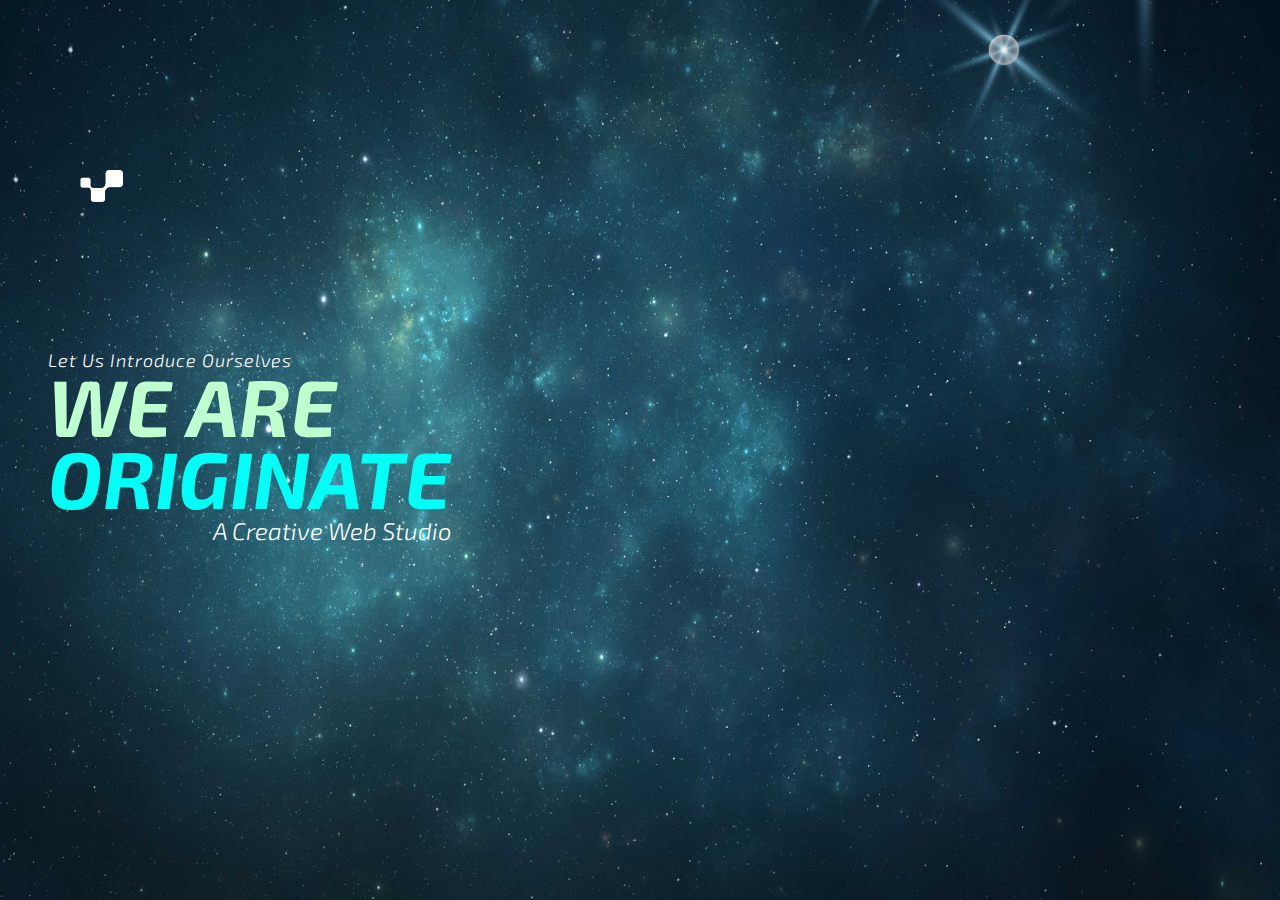
==== index.html @ 2e65749f "remove modernizr" ====
<!doctype html> <html class="no-js"> <head> <meta charset="utf-8"> <title>Originate - Creative Web Studio | Bozeman, Montana</title> <meta name="description" content=""> <meta name="viewport" content="width=device-width"> <!-- Place favicon.ico and apple-touch-icon.png in the root directory --> <link rel="stylesheet" href="styles/vendor.30583ed3.css"> <link rel="stylesheet" href="styles/main.c3ea2353.css">  <body ng-app="originateApp" ng-controller="AppCtrl"> <!--[if lt IE 7]>
      <p class="browsehappy">You are using an <strong>outdated</strong> browser. Please <a href="http://browsehappy.com/">upgrade your browser</a> to improve your experience.</p>
    <![endif]--> <!-- Add your site or application content here --> <div ng-if="windowWidth >= 1024" starfield id="starBg"></div> <div id="wrap" class="container"> <div id="site-head" class="header"> <a id="logo" ui-sref="index"><img src="images/originate_logo.b2fbcf9d.png" height="32px" width="43px"></a> </div> <div id="main"> <div ui-view=""></div> </div> <div id="site-footer" class="footer"> </div> </div> <!-- Google Analytics: change UA-XXXXX-X to be your site's ID --> <script>!function(A,n,g,u,l,a,r){A.GoogleAnalyticsObject=l,A[l]=A[l]||function(){
        (A[l].q=A[l].q||[]).push(arguments)},A[l].l=+new Date,a=n.createElement(g),
        r=n.getElementsByTagName(g)[0],a.src=u,r.parentNode.insertBefore(a,r)
        }(window,document,'script','//www.google-analytics.com/analytics.js','ga');

        ga('create', 'UA-XXXXX-X');
        ga('send', 'pageview');</script> <script src="scripts/vendor.484ccd7e.js"></script> <script src="scripts/scripts.5eb53ec9.js"></script>
---- styles/main.c3ea2353.css ----
@import url(http://fonts.googleapis.com/css?family=Exo+2:400,700,700italic,400italic,300,300italic);abbr,address,article,aside,audio,b,blockquote,body,canvas,caption,cite,code,dd,del,details,dfn,div,dl,dt,em,fieldset,figcaption,figure,footer,form,h1,h2,h3,h4,h5,h6,header,hgroup,html,i,iframe,img,ins,kbd,label,legend,li,mark,menu,nav,object,ol,p,pre,q,samp,section,small,span,strong,sub,summary,sup,table,tbody,td,tfoot,th,thead,time,tr,ul,var,video{margin:0;padding:0;border:0;outline:0;font-size:100%;vertical-align:baseline;background:0 0}body{line-height:1}article,aside,details,figcaption,figure,footer,header,hgroup,menu,nav,section{display:block}nav ul{list-style:none}blockquote,q{quotes:none}blockquote:after,blockquote:before,q:after,q:before{content:'';content:none}a{margin:0;padding:0;font-size:100%;vertical-align:baseline;background:0 0}ins{background-color:#ff9;color:#000;text-decoration:none}mark{background-color:#ff9;color:#000;font-style:italic;font-weight:700}del{text-decoration:line-through}abbr[title],dfn[title]{border-bottom:1px dotted;cursor:help}table{border-collapse:collapse;border-spacing:0}hr{display:block;height:1px;border:0;border-top:1px solid #ccc;margin:1em 0;padding:0}input,select{vertical-align:middle}html{box-sizing:border-box}*,::after,::before{box-sizing:inherit}@-webkit-keyframes flickerAnimation1{0%{opacity:.55}50%{opacity:1}100%{opacity:.55}}@keyframes flickerAnimation1{0%{opacity:.55}50%{opacity:1}100%{opacity:.55}}@-webkit-keyframes flickerAnimation2{0%{opacity:.65}50%{opacity:1}100%{opacity:.65}}@keyframes flickerAnimation2{0%{opacity:.65}50%{opacity:1}100%{opacity:.65}}@-webkit-keyframes flickerAnimation3{0%{opacity:.5}50%{opacity:1}100%{opacity:.5}}@keyframes flickerAnimation3{0%{opacity:.5}50%{opacity:1}100%{opacity:.5}}@-webkit-keyframes auraAnimation{0%{-webkit-transform:scale(0.9);transform:scale(0.9)}50%{-webkit-transform:scale(1);transform:scale(1)}100%{-webkit-transform:scale(0.9);transform:scale(0.9)}}@keyframes auraAnimation{0%{-webkit-transform:scale(0.9);transform:scale(0.9)}50%{-webkit-transform:scale(1);transform:scale(1)}100%{-webkit-transform:scale(0.9);transform:scale(0.9)}}body,html{height:100%;width:100%}body{color:#fff}h1,h2,h3,h4,h5,h6{font-family:"Exo 2",sans-serif}p{font-family:"Exo 2",sans-serif;font-style:italic;font-size:36px;font-weight:300}#wrap{margin:0 1rem}#logo{display:block;position:absolute;top:20px}body{background:url(../images/bg_space_768.952e1df9.jpg) center center/cover no-repeat}#main,#wrap{position:relative}#intro{position:absolute;top:80px}#intro h1{font-size:18px;font-style:italic;font-weight:300;letter-spacing:1px;text-transform:capitalize;margin:0}#intro h1 span{color:#bfffcf;display:block;letter-spacing:normal;line-height:.9;font-size:55px;font-weight:700;text-transform:uppercase}#intro h1 span span{color:#00fff6}#intro h2{color:#fff;font-size:24px;font-style:italic;font-weight:300;line-height:1.5em;margin:0;text-align:right}#site-footer{display:none}@media only screen and (min-width:1024px){.container,.footer,.header{padding:0 2rem;width:100%}#starBg{background:url(../images/bg_space.cd8bb5fc.jpg) center center/120% 140% no-repeat fixed;position:absolute;height:100%;width:100%;top:0!important;left:0!important}#site-head{position:absolute;top:150px;z-index:1000}#intro{position:absolute;top:50%;max-width:500px}#intro::after{clear:both;content:"";display:table}#intro h1{font-size:18px;font-style:italic;font-weight:300;letter-spacing:1px;text-transform:capitalize;margin:0}#intro h1 span{color:#bfffcf;display:block;letter-spacing:normal;line-height:.9;font-size:80px;font-weight:700;text-transform:uppercase}#intro h1 span span{color:#00fff6}#intro h2{color:#fff;font-size:24px;font-style:italic;font-weight:300;line-height:1.5em;margin:0;text-align:right}.starlink{position:absolute;top:50%}.starlink .star{background:url(../images/star_rays.65570659.png) center/contain no-repeat;height:100%;position:absolute;width:100%;z-index:998}.starlink .star a{background:url(../images/star_aura.a61310d2.png) center/contain no-repeat;display:block;position:absolute;top:50%;left:50%;z-index:999}.starlink .tag{transition:opacity .5s;left:0;opacity:0;position:absolute;top:50%;z-index:998}.starlink.show .tag{opacity:1}#star-contact{height:600px;width:600px;margin-top:-380px;right:-180px}#star-contact .star{-webkit-animation:flickerAnimation1 2.5s infinite;animation:flickerAnimation1 2.5s infinite}#star-contact .star a{-webkit-animation:auraAnimation 2.5s infinite;animation:auraAnimation 2.5s infinite;height:60px;width:60px;margin:-30px 0 0 -30px}#star-contact .tag{left:60px;margin-top:-55px}#star-services{height:300px;width:300px;margin-top:-100px;right:110px}#star-services .star{-webkit-transform:rotate(25deg);transform:rotate(25deg);-webkit-animation:flickerAnimation2 2s infinite;animation:flickerAnimation2 2s infinite}#star-services .star a{-webkit-animation:auraAnimation 2s infinite;animation:auraAnimation 2s infinite;height:30px;width:30px;margin:-15px 0 0 -15px}#star-services .tag{left:-40px}#star-portfolio{height:200px;width:200px;margin-top:-140px;right:270px}#star-portfolio .star{-webkit-transform:rotate(100deg);transform:rotate(100deg);-webkit-animation:flickerAnimation3 3s infinite;animation:flickerAnimation3 3s infinite}#star-portfolio .star a{-webkit-animation:auraAnimation 3s infinite;animation:auraAnimation 3s infinite;height:20px;width:20px;margin:-10px 0 0 -10px}#star-portfolio .tag{margin-top:-44px;left:-74px}#subpage{padding-top:250px}#subpage h1{border-bottom:1px solid rgba(191,255,207,.5);color:#bfffcf;display:block;letter-spacing:normal;line-height:.9;font-size:80px;font-weight:700;margin-bottom:35px;padding-bottom:35px;text-align:center;text-transform:uppercase}#subpage h1 span{color:#00fff6;display:block}.st0{fill:#BFFFCF}.st1{font-size:18}.st2{fill:none;stroke:#BFFFCF;stroke-miterlimit:10}.st3{font-family:Exo2-Bold}}
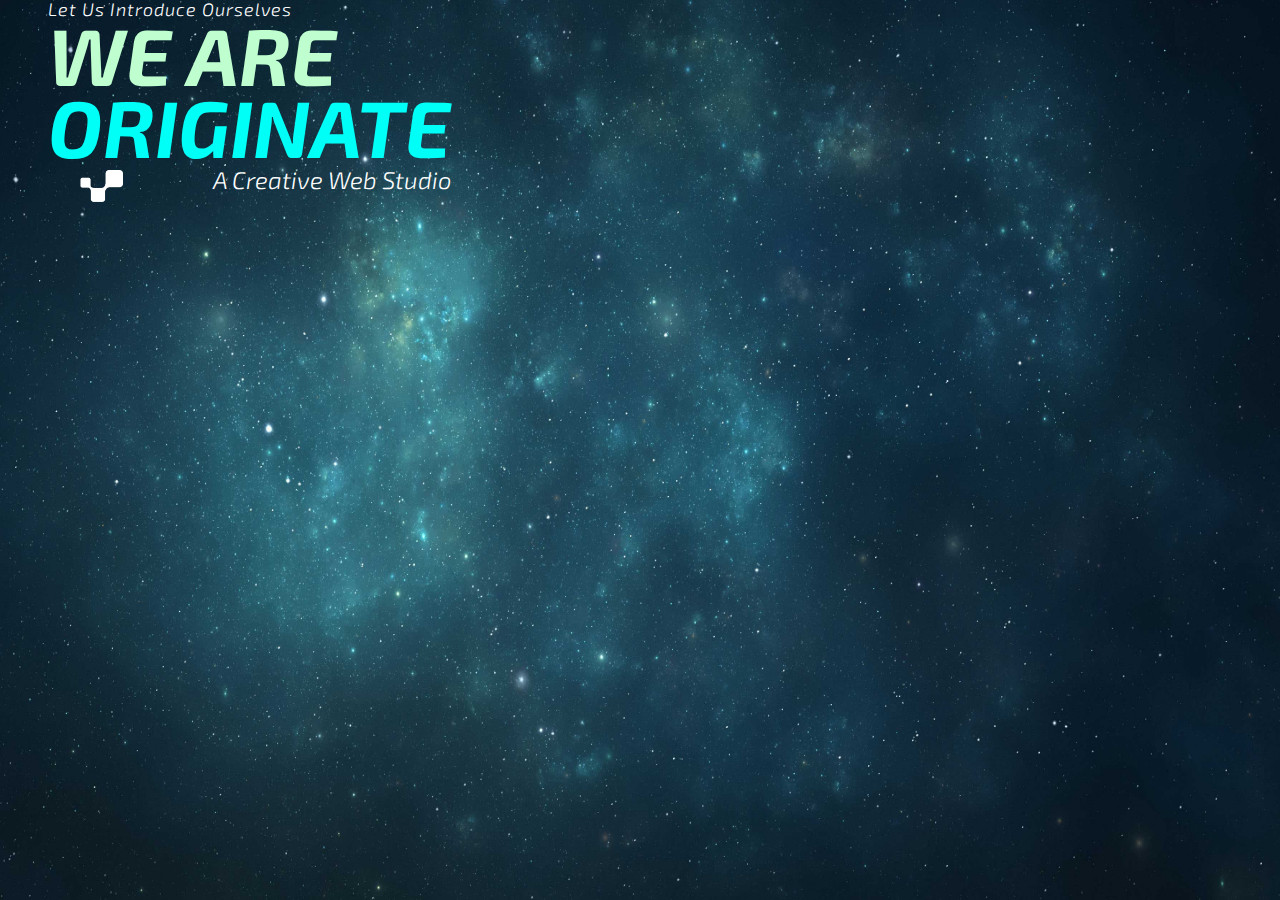
==== commit 1aa77ad0: "full screen background" ====
--- a/index.html
+++ b/index.html
@@ -1,4 +1,4 @@
-<!doctype html> <html class="no-js"> <head> <meta charset="utf-8"> <title>Originate - Creative Web Studio | Bozeman, Montana</title> <meta name="description" content=""> <meta name="viewport" content="width=device-width"> <!-- Place favicon.ico and apple-touch-icon.png in the root directory --> <link rel="stylesheet" href="styles/vendor.30583ed3.css"> <link rel="stylesheet" href="styles/main.c3ea2353.css">  <body ng-app="originateApp" ng-controller="AppCtrl"> <!--[if lt IE 7]>
+<!doctype html> <html class="no-js"> <head> <meta charset="utf-8"> <title>Originate - Creative Web Studio | Bozeman, Montana</title> <meta name="description" content=""> <meta name="viewport" content="width=device-width"> <!-- Place favicon.ico and apple-touch-icon.png in the root directory --> <link rel="stylesheet" href="styles/vendor.30583ed3.css"> <link rel="stylesheet" href="styles/main.5e45e3d6.css">  <body ng-app="originateApp" ng-controller="AppCtrl"> <!--[if lt IE 7]>
       <p class="browsehappy">You are using an <strong>outdated</strong> browser. Please <a href="http://browsehappy.com/">upgrade your browser</a> to improve your experience.</p>
     <![endif]--> <!-- Add your site or application content here --> <div ng-if="windowWidth >= 1024" starfield id="starBg"></div> <div id="wrap" class="container"> <div id="site-head" class="header"> <a id="logo" ui-sref="index"><img src="images/originate_logo.b2fbcf9d.png" height="32px" width="43px"></a> </div> <div id="main"> <div ui-view=""></div> </div> <div id="site-footer" class="footer"> </div> </div> <!-- Google Analytics: change UA-XXXXX-X to be your site's ID --> <script>!function(A,n,g,u,l,a,r){A.GoogleAnalyticsObject=l,A[l]=A[l]||function(){
         (A[l].q=A[l].q||[]).push(arguments)},A[l].l=+new Date,a=n.createElement(g),
@@ -6,4 +6,4 @@
         }(window,document,'script','//www.google-analytics.com/analytics.js','ga');
 
         ga('create', 'UA-XXXXX-X');
-        ga('send', 'pageview');</script> <script src="scripts/vendor.484ccd7e.js"></script> <script src="scripts/scripts.5eb53ec9.js"></script>  +        ga('send', 'pageview');</script> <script src="scripts/vendor.484ccd7e.js"></script> <script src="scripts/scripts.6847d75a.js"></script>  --- a/styles/main.5e45e3d6.css
+++ b/styles/main.5e45e3d6.css
@@ -0,0 +1 @@
+@import url(http://fonts.googleapis.com/css?family=Exo+2:400,700,700italic,400italic,300,300italic);abbr,address,article,aside,audio,b,blockquote,body,canvas,caption,cite,code,dd,del,details,dfn,div,dl,dt,em,fieldset,figcaption,figure,footer,form,h1,h2,h3,h4,h5,h6,header,hgroup,html,i,iframe,img,ins,kbd,label,legend,li,mark,menu,nav,object,ol,p,pre,q,samp,section,small,span,strong,sub,summary,sup,table,tbody,td,tfoot,th,thead,time,tr,ul,var,video{margin:0;padding:0;border:0;outline:0;font-size:100%;vertical-align:baseline;background:0 0}body{line-height:1}article,aside,details,figcaption,figure,footer,header,hgroup,menu,nav,section{display:block}nav ul{list-style:none}blockquote,q{quotes:none}blockquote:after,blockquote:before,q:after,q:before{content:'';content:none}a{margin:0;padding:0;font-size:100%;vertical-align:baseline;background:0 0}ins{background-color:#ff9;color:#000;text-decoration:none}mark{background-color:#ff9;color:#000;font-style:italic;font-weight:700}del{text-decoration:line-through}abbr[title],dfn[title]{border-bottom:1px dotted;cursor:help}table{border-collapse:collapse;border-spacing:0}hr{display:block;height:1px;border:0;border-top:1px solid #ccc;margin:1em 0;padding:0}input,select{vertical-align:middle}html{box-sizing:border-box}*,::after,::before{box-sizing:inherit}@-webkit-keyframes flickerAnimation1{0%{opacity:.55}50%{opacity:1}100%{opacity:.55}}@keyframes flickerAnimation1{0%{opacity:.55}50%{opacity:1}100%{opacity:.55}}@-webkit-keyframes flickerAnimation2{0%{opacity:.65}50%{opacity:1}100%{opacity:.65}}@keyframes flickerAnimation2{0%{opacity:.65}50%{opacity:1}100%{opacity:.65}}@-webkit-keyframes flickerAnimation3{0%{opacity:.5}50%{opacity:1}100%{opacity:.5}}@keyframes flickerAnimation3{0%{opacity:.5}50%{opacity:1}100%{opacity:.5}}@-webkit-keyframes auraAnimation{0%{-webkit-transform:scale(0.9);transform:scale(0.9)}50%{-webkit-transform:scale(1);transform:scale(1)}100%{-webkit-transform:scale(0.9);transform:scale(0.9)}}@keyframes auraAnimation{0%{-webkit-transform:scale(0.9);transform:scale(0.9)}50%{-webkit-transform:scale(1);transform:scale(1)}100%{-webkit-transform:scale(0.9);transform:scale(0.9)}}body,html{height:100%;width:100%}html{background:url(../images/bg_space.cd8bb5fc.jpg) center center/cover no-repeat fixed}body{color:#fff}h1,h2,h3,h4,h5,h6{font-family:"Exo 2",sans-serif}p{font-family:"Exo 2",sans-serif;font-style:italic;font-size:36px;font-weight:300}#wrap{margin:0 1rem}#logo{display:block;position:absolute;top:20px}#main,#wrap{position:relative}#intro{position:absolute;top:80px}#intro h1{font-size:18px;font-style:italic;font-weight:300;letter-spacing:1px;text-transform:capitalize;margin:0}#intro h1 span{color:#bfffcf;display:block;letter-spacing:normal;line-height:.9;font-size:55px;font-weight:700;text-transform:uppercase}#intro h1 span span{color:#00fff6}#intro h2{color:#fff;font-size:24px;font-style:italic;font-weight:300;line-height:1.5em;margin:0;text-align:right}#site-footer{display:none}@media only screen and (min-width:1024px){.container,.footer,.header{padding:0 2rem;width:100%}#starBg{background:url(../images/bg_space.cd8bb5fc.jpg) center center/120% 140% no-repeat fixed;position:absolute;height:100%;width:100%;top:0!important;left:0!important}#site-head{position:absolute;top:150px;z-index:1000}#intro{position:absolute;top:50%;max-width:500px}#intro::after{clear:both;content:"";display:table}#intro h1{font-size:18px;font-style:italic;font-weight:300;letter-spacing:1px;text-transform:capitalize;margin:0}#intro h1 span{color:#bfffcf;display:block;letter-spacing:normal;line-height:.9;font-size:80px;font-weight:700;text-transform:uppercase}#intro h1 span span{color:#00fff6}#intro h2{color:#fff;font-size:24px;font-style:italic;font-weight:300;line-height:1.5em;margin:0;text-align:right}.starlink{position:absolute;top:50%}.starlink .star{background:url(../images/star_rays.65570659.png) center/contain no-repeat;height:100%;position:absolute;width:100%;z-index:998}.starlink .star a{background:url(../images/star_aura.a61310d2.png) center/contain no-repeat;display:block;position:absolute;top:50%;left:50%;z-index:999}.starlink .tag{transition:opacity .5s;left:0;opacity:0;position:absolute;top:50%;z-index:998}.starlink.show .tag{opacity:1}#star-contact{height:600px;width:600px;margin-top:-380px;right:-180px}#star-contact .star{-webkit-animation:flickerAnimation1 2.5s infinite;animation:flickerAnimation1 2.5s infinite}#star-contact .star a{-webkit-animation:auraAnimation 2.5s infinite;animation:auraAnimation 2.5s infinite;height:60px;width:60px;margin:-30px 0 0 -30px}#star-contact .tag{left:60px;margin-top:-55px}#star-services{height:300px;width:300px;margin-top:-100px;right:110px}#star-services .star{-webkit-transform:rotate(25deg);transform:rotate(25deg);-webkit-animation:flickerAnimation2 2s infinite;animation:flickerAnimation2 2s infinite}#star-services .star a{-webkit-animation:auraAnimation 2s infinite;animation:auraAnimation 2s infinite;height:30px;width:30px;margin:-15px 0 0 -15px}#star-services .tag{left:-40px}#star-portfolio{height:200px;width:200px;margin-top:-140px;right:270px}#star-portfolio .star{-webkit-transform:rotate(100deg);transform:rotate(100deg);-webkit-animation:flickerAnimation3 3s infinite;animation:flickerAnimation3 3s infinite}#star-portfolio .star a{-webkit-animation:auraAnimation 3s infinite;animation:auraAnimation 3s infinite;height:20px;width:20px;margin:-10px 0 0 -10px}#star-portfolio .tag{margin-top:-44px;left:-74px}#subpage{padding-top:250px}#subpage h1{border-bottom:1px solid rgba(191,255,207,.5);color:#bfffcf;display:block;letter-spacing:normal;line-height:.9;font-size:80px;font-weight:700;margin-bottom:35px;padding-bottom:35px;text-align:center;text-transform:uppercase}#subpage h1 span{color:#00fff6;display:block}.st0{fill:#BFFFCF}.st1{font-size:18}.st2{fill:none;stroke:#BFFFCF;stroke-miterlimit:10}.st3{font-family:Exo2-Bold}}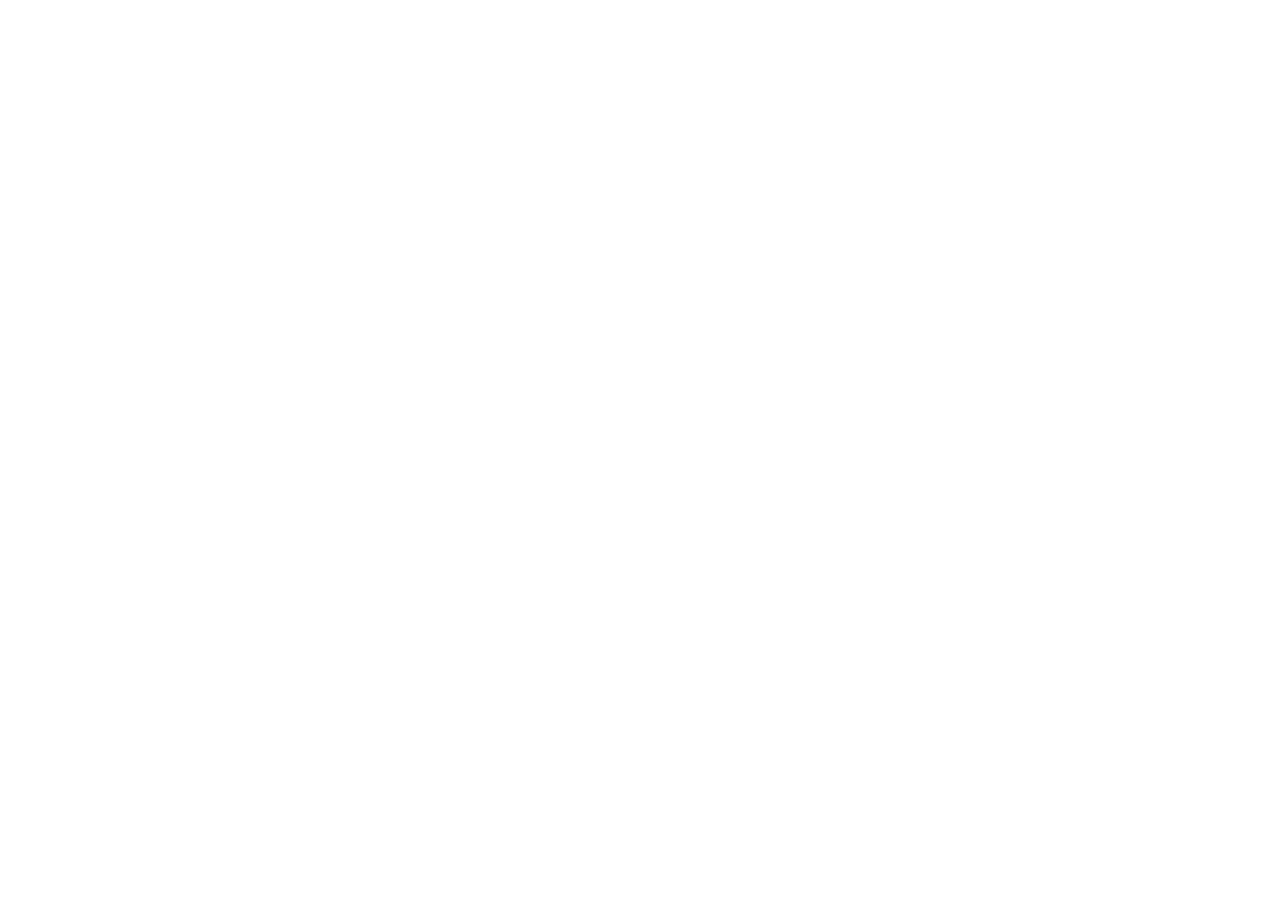
==== commit ceb705dc: "intro position" ====
--- a/index.html
+++ b/index.html
@@ -1,9 +1,75 @@
-<!doctype html> <html class="no-js"> <head> <meta charset="utf-8"> <title>Originate - Creative Web Studio | Bozeman, Montana</title> <meta name="description" content=""> <meta name="viewport" content="width=device-width"> <!-- Place favicon.ico and apple-touch-icon.png in the root directory --> <link rel="stylesheet" href="styles/vendor.30583ed3.css"> <link rel="stylesheet" href="styles/main.5e45e3d6.css">  <body ng-app="originateApp" ng-controller="AppCtrl"> <!--[if lt IE 7]>
+<!doctype html>
+<html class="no-js">
+<head>
+    <meta charset="utf-8">
+    <title>Originate - Creative Web Studio | Bozeman, Montana</title>
+    <meta name="description" content="">
+    <meta name="viewport" content="width=device-width">
+    <!-- Place favicon.ico and apple-touch-icon.png in the root directory -->
+    <!-- build:css(.) styles/vendor.css -->
+    <!-- bower:css -->
+    <link rel="stylesheet" href="bower_components/normalize.css/normalize.css" />
+    <!-- endbower -->
+    <!-- endbuild -->
+    <!-- build:css(.tmp) styles/main.css -->
+    <link rel="stylesheet" href="styles/main.css">
+    <!-- endbuild -->
+</head>
+<body ng-app="originateApp" ng-controller="AppCtrl">
+
+    <!--[if lt IE 7]>
       <p class="browsehappy">You are using an <strong>outdated</strong> browser. Please <a href="http://browsehappy.com/">upgrade your browser</a> to improve your experience.</p>
-    <![endif]--> <!-- Add your site or application content here --> <div ng-if="windowWidth >= 1024" starfield id="starBg"></div> <div id="wrap" class="container"> <div id="site-head" class="header"> <a id="logo" ui-sref="index"><img src="images/originate_logo.b2fbcf9d.png" height="32px" width="43px"></a> </div> <div id="main"> <div ui-view=""></div> </div> <div id="site-footer" class="footer"> </div> </div> <!-- Google Analytics: change UA-XXXXX-X to be your site's ID --> <script>!function(A,n,g,u,l,a,r){A.GoogleAnalyticsObject=l,A[l]=A[l]||function(){
+    <![endif]-->
+
+    <!-- Add your site or application content here -->
+    <div ng-if="windowWidth >= 1024" starfield id="starBg"></div>
+
+    <div id="wrap" class="container">
+        <div id="site-head" class="header">
+            <a id="logo" ui-sref="index"><img src="images/originate_logo.png" height="32px" width="43px"></a>
+        </div>
+
+        <div id="main">
+        <div ui-view=""></div>
+        </div>
+
+        <div id="site-footer" class="footer">
+        </div>
+    </div>
+
+    <!-- Google Analytics: change UA-XXXXX-X to be your site's ID -->
+    <script>
+        !function(A,n,g,u,l,a,r){A.GoogleAnalyticsObject=l,A[l]=A[l]||function(){
         (A[l].q=A[l].q||[]).push(arguments)},A[l].l=+new Date,a=n.createElement(g),
         r=n.getElementsByTagName(g)[0],a.src=u,r.parentNode.insertBefore(a,r)
         }(window,document,'script','//www.google-analytics.com/analytics.js','ga');
 
         ga('create', 'UA-XXXXX-X');
-        ga('send', 'pageview');</script> <script src="scripts/vendor.484ccd7e.js"></script> <script src="scripts/scripts.6847d75a.js"></script>  +        ga('send', 'pageview');
+    </script>
+
+    <!-- build:js(.) scripts/vendor.js -->
+    <!-- bower:js -->
+    <script src="bower_components/jquery/dist/jquery.js"></script>
+    <script src="bower_components/angular/angular.js"></script>
+    <script src="bower_components/angular-animate/angular-animate.js"></script>
+    <script src="bower_components/angular-cookies/angular-cookies.js"></script>
+    <script src="bower_components/angular-resource/angular-resource.js"></script>
+    <script src="bower_components/angular-route/angular-route.js"></script>
+    <script src="bower_components/angular-sanitize/angular-sanitize.js"></script>
+    <script src="bower_components/angular-touch/angular-touch.js"></script>
+    <script src="bower_components/angular-ui-router/release/angular-ui-router.js"></script>
+    <script src="bower_components/velocity/velocity.js"></script>
+    <script src="bower_components/velocity/velocity.ui.js"></script>
+    <script src="bower_components/angular-velocity/angular-velocity.min.js"></script>
+    <!-- endbower -->
+    <!-- endbuild -->
+
+    <!-- build:js({.tmp,app}) scripts/scripts.js -->
+    <script src="scripts/app.js"></script>
+    <script src="scripts/services.js"></script>
+    <script src="scripts/directives.js"></script>
+    <script src="scripts/controllers.js"></script>
+    <!-- endbuild -->
+</body>
+</html>
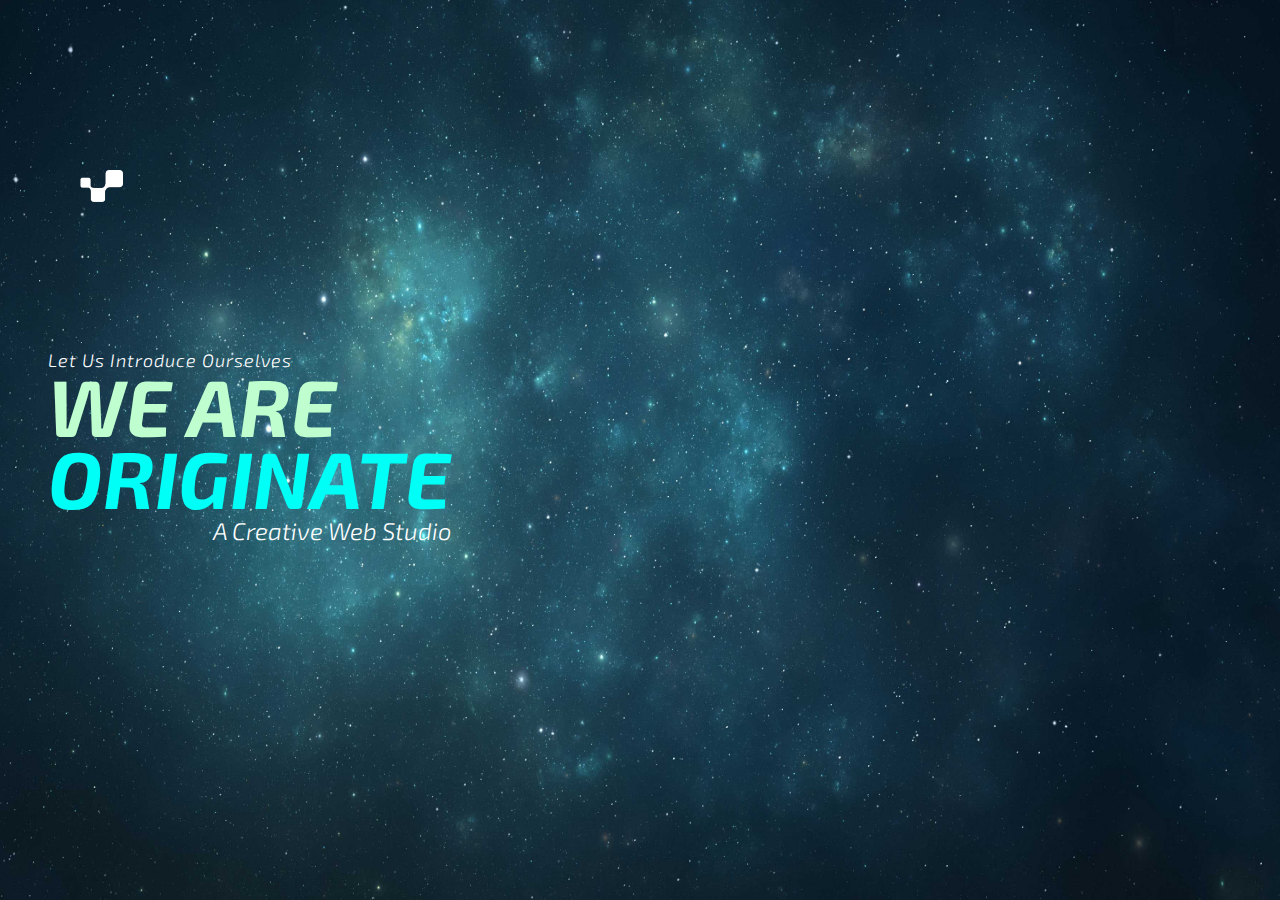
==== commit cced2362: "bump" ====
--- a/index.html
+++ b/index.html
@@ -1,75 +1,9 @@
-<!doctype html>
-<html class="no-js">
-<head>
-    <meta charset="utf-8">
-    <title>Originate - Creative Web Studio | Bozeman, Montana</title>
-    <meta name="description" content="">
-    <meta name="viewport" content="width=device-width">
-    <!-- Place favicon.ico and apple-touch-icon.png in the root directory -->
-    <!-- build:css(.) styles/vendor.css -->
-    <!-- bower:css -->
-    <link rel="stylesheet" href="bower_components/normalize.css/normalize.css" />
-    <!-- endbower -->
-    <!-- endbuild -->
-    <!-- build:css(.tmp) styles/main.css -->
-    <link rel="stylesheet" href="styles/main.css">
-    <!-- endbuild -->
-</head>
-<body ng-app="originateApp" ng-controller="AppCtrl">
-
-    <!--[if lt IE 7]>
+<!doctype html> <html class="no-js"> <head> <meta charset="utf-8"> <title>Originate - Creative Web Studio | Bozeman, Montana</title> <meta name="description" content=""> <meta name="viewport" content="width=device-width"> <!-- Place favicon.ico and apple-touch-icon.png in the root directory --> <link rel="stylesheet" href="styles/vendor.30583ed3.css"> <link rel="stylesheet" href="styles/main.29ab816a.css">  <body ng-app="originateApp" ng-controller="AppCtrl"> <!--[if lt IE 7]>
       <p class="browsehappy">You are using an <strong>outdated</strong> browser. Please <a href="http://browsehappy.com/">upgrade your browser</a> to improve your experience.</p>
-    <![endif]-->
-
-    <!-- Add your site or application content here -->
-    <div ng-if="windowWidth >= 1024" starfield id="starBg"></div>
-
-    <div id="wrap" class="container">
-        <div id="site-head" class="header">
-            <a id="logo" ui-sref="index"><img src="images/originate_logo.png" height="32px" width="43px"></a>
-        </div>
-
-        <div id="main">
-        <div ui-view=""></div>
-        </div>
-
-        <div id="site-footer" class="footer">
-        </div>
-    </div>
-
-    <!-- Google Analytics: change UA-XXXXX-X to be your site's ID -->
-    <script>
-        !function(A,n,g,u,l,a,r){A.GoogleAnalyticsObject=l,A[l]=A[l]||function(){
+    <![endif]--> <!-- Add your site or application content here --> <div ng-if="windowWidth >= 1024" starfield id="starBg"></div> <div id="wrap" class="container"> <div id="site-head" class="header"> <a id="logo" ui-sref="index"><img src="images/originate_logo.b2fbcf9d.png" height="32px" width="43px"></a> </div> <div id="main"> <div ui-view=""></div> </div> <div id="site-footer" class="footer"> </div> </div> <!-- Google Analytics: change UA-XXXXX-X to be your site's ID --> <script>!function(A,n,g,u,l,a,r){A.GoogleAnalyticsObject=l,A[l]=A[l]||function(){
         (A[l].q=A[l].q||[]).push(arguments)},A[l].l=+new Date,a=n.createElement(g),
         r=n.getElementsByTagName(g)[0],a.src=u,r.parentNode.insertBefore(a,r)
         }(window,document,'script','//www.google-analytics.com/analytics.js','ga');
 
         ga('create', 'UA-XXXXX-X');
-        ga('send', 'pageview');
-    </script>
-
-    <!-- build:js(.) scripts/vendor.js -->
-    <!-- bower:js -->
-    <script src="bower_components/jquery/dist/jquery.js"></script>
-    <script src="bower_components/angular/angular.js"></script>
-    <script src="bower_components/angular-animate/angular-animate.js"></script>
-    <script src="bower_components/angular-cookies/angular-cookies.js"></script>
-    <script src="bower_components/angular-resource/angular-resource.js"></script>
-    <script src="bower_components/angular-route/angular-route.js"></script>
-    <script src="bower_components/angular-sanitize/angular-sanitize.js"></script>
-    <script src="bower_components/angular-touch/angular-touch.js"></script>
-    <script src="bower_components/angular-ui-router/release/angular-ui-router.js"></script>
-    <script src="bower_components/velocity/velocity.js"></script>
-    <script src="bower_components/velocity/velocity.ui.js"></script>
-    <script src="bower_components/angular-velocity/angular-velocity.min.js"></script>
-    <!-- endbower -->
-    <!-- endbuild -->
-
-    <!-- build:js({.tmp,app}) scripts/scripts.js -->
-    <script src="scripts/app.js"></script>
-    <script src="scripts/services.js"></script>
-    <script src="scripts/directives.js"></script>
-    <script src="scripts/controllers.js"></script>
-    <!-- endbuild -->
-</body>
-</html>
+        ga('send', 'pageview');</script> <script src="scripts/vendor.484ccd7e.js"></script> <script src="scripts/scripts.e3458d1b.js"></script>  --- a/styles/main.29ab816a.css
+++ b/styles/main.29ab816a.css
@@ -0,0 +1 @@
+@import url(http://fonts.googleapis.com/css?family=Exo+2:400,700,700italic,400italic,300,300italic);abbr,address,article,aside,audio,b,blockquote,body,canvas,caption,cite,code,dd,del,details,dfn,div,dl,dt,em,fieldset,figcaption,figure,footer,form,h1,h2,h3,h4,h5,h6,header,hgroup,html,i,iframe,img,ins,kbd,label,legend,li,mark,menu,nav,object,ol,p,pre,q,samp,section,small,span,strong,sub,summary,sup,table,tbody,td,tfoot,th,thead,time,tr,ul,var,video{margin:0;padding:0;border:0;outline:0;font-size:100%;vertical-align:baseline;background:0 0}body{line-height:1}article,aside,details,figcaption,figure,footer,header,hgroup,menu,nav,section{display:block}nav ul{list-style:none}blockquote,q{quotes:none}blockquote:after,blockquote:before,q:after,q:before{content:'';content:none}a{margin:0;padding:0;font-size:100%;vertical-align:baseline;background:0 0}ins{background-color:#ff9;color:#000;text-decoration:none}mark{background-color:#ff9;color:#000;font-style:italic;font-weight:700}del{text-decoration:line-through}abbr[title],dfn[title]{border-bottom:1px dotted;cursor:help}table{border-collapse:collapse;border-spacing:0}hr{display:block;height:1px;border:0;border-top:1px solid #ccc;margin:1em 0;padding:0}input,select{vertical-align:middle}html{box-sizing:border-box}*,::after,::before{box-sizing:inherit}@-webkit-keyframes flickerAnimation1{0%{opacity:.55}50%{opacity:1}100%{opacity:.55}}@keyframes flickerAnimation1{0%{opacity:.55}50%{opacity:1}100%{opacity:.55}}@-webkit-keyframes flickerAnimation2{0%{opacity:.65}50%{opacity:1}100%{opacity:.65}}@keyframes flickerAnimation2{0%{opacity:.65}50%{opacity:1}100%{opacity:.65}}@-webkit-keyframes flickerAnimation3{0%{opacity:.5}50%{opacity:1}100%{opacity:.5}}@keyframes flickerAnimation3{0%{opacity:.5}50%{opacity:1}100%{opacity:.5}}@-webkit-keyframes auraAnimation{0%{-webkit-transform:scale(0.9);transform:scale(0.9)}50%{-webkit-transform:scale(1);transform:scale(1)}100%{-webkit-transform:scale(0.9);transform:scale(0.9)}}@keyframes auraAnimation{0%{-webkit-transform:scale(0.9);transform:scale(0.9)}50%{-webkit-transform:scale(1);transform:scale(1)}100%{-webkit-transform:scale(0.9);transform:scale(0.9)}}*{box-sizing:border-box;-moz-box-sizing:border-box}body,html{height:100%;width:100%}html{background:url(../images/bg_space.cd8bb5fc.jpg) center center/cover no-repeat fixed}body{color:#fff}h1,h2,h3,h4,h5,h6{font-family:"Exo 2",sans-serif}p{font-family:"Exo 2",sans-serif;font-style:italic;font-size:36px;font-weight:300}#wrap{margin:0 1rem}#logo{display:block;position:absolute;top:20px}#main,#wrap{position:relative}#intro{margin-bottom:40px;position:absolute;top:80px}#intro h1{font-size:18px;font-style:italic;font-weight:300;letter-spacing:1px;text-transform:capitalize;margin:0}#intro h1 span{color:#bfffcf;display:block;letter-spacing:normal;line-height:.9;font-size:55px;font-weight:700;text-transform:uppercase}#intro h1 span span{color:#00fff6}#intro h2{color:#fff;font-size:24px;font-style:italic;font-weight:300;line-height:1.5em;margin:0;text-align:right}#site-footer{display:none}@media only screen and (min-width:1024px){.container,.footer,.header{padding:0 2rem;width:100%}#starBg{background:url(../images/bg_space.cd8bb5fc.jpg) center center/120% 140% no-repeat fixed;position:absolute;height:100%;width:100%;top:0!important;left:0!important}#site-head{position:absolute;top:150px;z-index:1000}#intro{position:absolute;top:50%;max-width:500px}#intro::after{clear:both;content:"";display:table}#intro h1{font-size:18px;font-style:italic;font-weight:300;letter-spacing:1px;text-transform:capitalize;margin:0}#intro h1 span{color:#bfffcf;display:block;letter-spacing:normal;line-height:.9;font-size:80px;font-weight:700;text-transform:uppercase}#intro h1 span span{color:#00fff6}#intro h2{color:#fff;font-size:24px;font-style:italic;font-weight:300;line-height:1.5em;margin:0;text-align:right}.starlink{position:absolute;top:50%}.starlink .star{background:url(../images/star_rays.65570659.png) center/contain no-repeat;height:100%;position:absolute;width:100%;z-index:998}.starlink .star a{background:url(../images/star_aura.a61310d2.png) center/contain no-repeat;display:block;position:absolute;top:50%;left:50%;z-index:999}.starlink .tag{transition:opacity .5s;left:0;opacity:0;position:absolute;top:50%;z-index:998}.starlink.show .tag{opacity:1}#star-contact{height:600px;width:600px;margin-top:-380px;right:-180px}#star-contact .star{-webkit-animation:flickerAnimation1 2.5s infinite;animation:flickerAnimation1 2.5s infinite}#star-contact .star a{-webkit-animation:auraAnimation 2.5s infinite;animation:auraAnimation 2.5s infinite;height:60px;width:60px;margin:-30px 0 0 -30px}#star-contact .tag{left:60px;margin-top:-55px}#star-services{height:300px;width:300px;margin-top:-100px;right:110px}#star-services .star{-webkit-transform:rotate(25deg);transform:rotate(25deg);-webkit-animation:flickerAnimation2 2s infinite;animation:flickerAnimation2 2s infinite}#star-services .star a{-webkit-animation:auraAnimation 2s infinite;animation:auraAnimation 2s infinite;height:30px;width:30px;margin:-15px 0 0 -15px}#star-services .tag{left:-40px}#star-portfolio{height:200px;width:200px;margin-top:-140px;right:270px}#star-portfolio .star{-webkit-transform:rotate(100deg);transform:rotate(100deg);-webkit-animation:flickerAnimation3 3s infinite;animation:flickerAnimation3 3s infinite}#star-portfolio .star a{-webkit-animation:auraAnimation 3s infinite;animation:auraAnimation 3s infinite;height:20px;width:20px;margin:-10px 0 0 -10px}#star-portfolio .tag{margin-top:-44px;left:-74px}#subpage{padding-top:250px}#subpage h1{border-bottom:1px solid rgba(191,255,207,.5);color:#bfffcf;display:block;letter-spacing:normal;line-height:.9;font-size:80px;font-weight:700;margin-bottom:35px;padding-bottom:35px;text-align:center;text-transform:uppercase}#subpage h1 span{color:#00fff6;display:block}.st0{fill:#BFFFCF}.st1{font-size:18}.st2{fill:none;stroke:#BFFFCF;stroke-miterlimit:10}.st3{font-family:Exo2-Bold}}